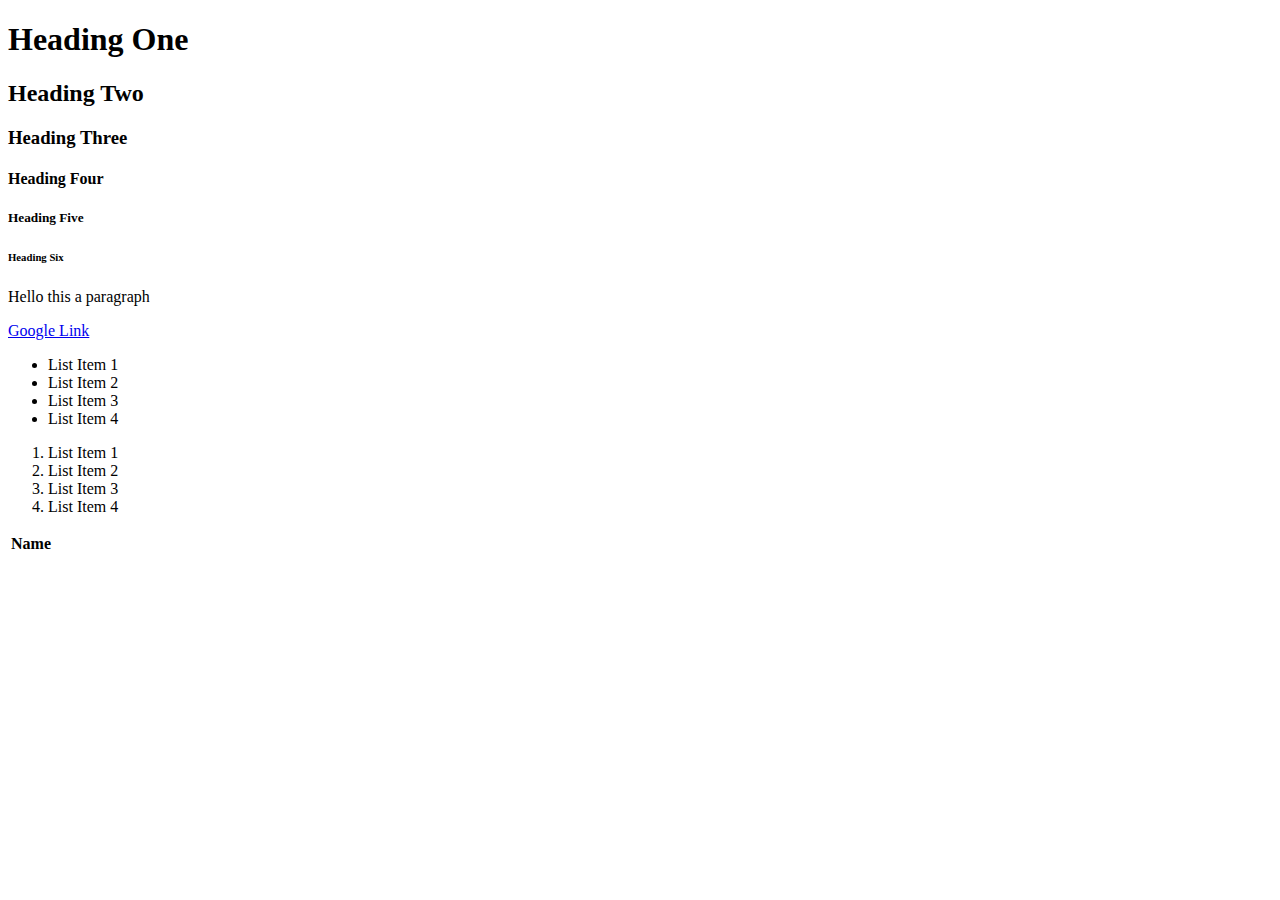
==== tutorial-1/index.html @ 32567331 "init push" ====
<!DOCTYPE html>
<html>
    <head>
        <title>Lauro's Website</title>
    </head>

    <body>
        <!-- Headers -->
        <h1>Heading One</h1>
        <h2>Heading Two</h2>
        <h3>Heading Three</h3>
        <h4>Heading Four</h4>
        <h5>Heading Five</h5>
        <h6>Heading Six</h6>

        <!-- Paragraphs -->
        <p> Hello this a paragraph </p>
        <a href="https://www.google.com/" target="_blank">Google Link</a>

        <!-- List -->
        <ul>
            <li> List Item 1 </li>
            <li> List Item 2 </li>
            <li> List Item 3 </li>
            <li> List Item 4 </li>
        </ul>

        <ol>
            <li> List Item 1 </li>
            <li> List Item 2 </li>
            <li> List Item 3 </li>
            <li> List Item 4 </li>
        </ol>

        <!-- Table -->
        <table>
            <thead>
                <tr>
                    <th> Name </th>
                </tr>
            </thead>

            <tbody>

            </tbody>
        </table>

    </body>

</html>
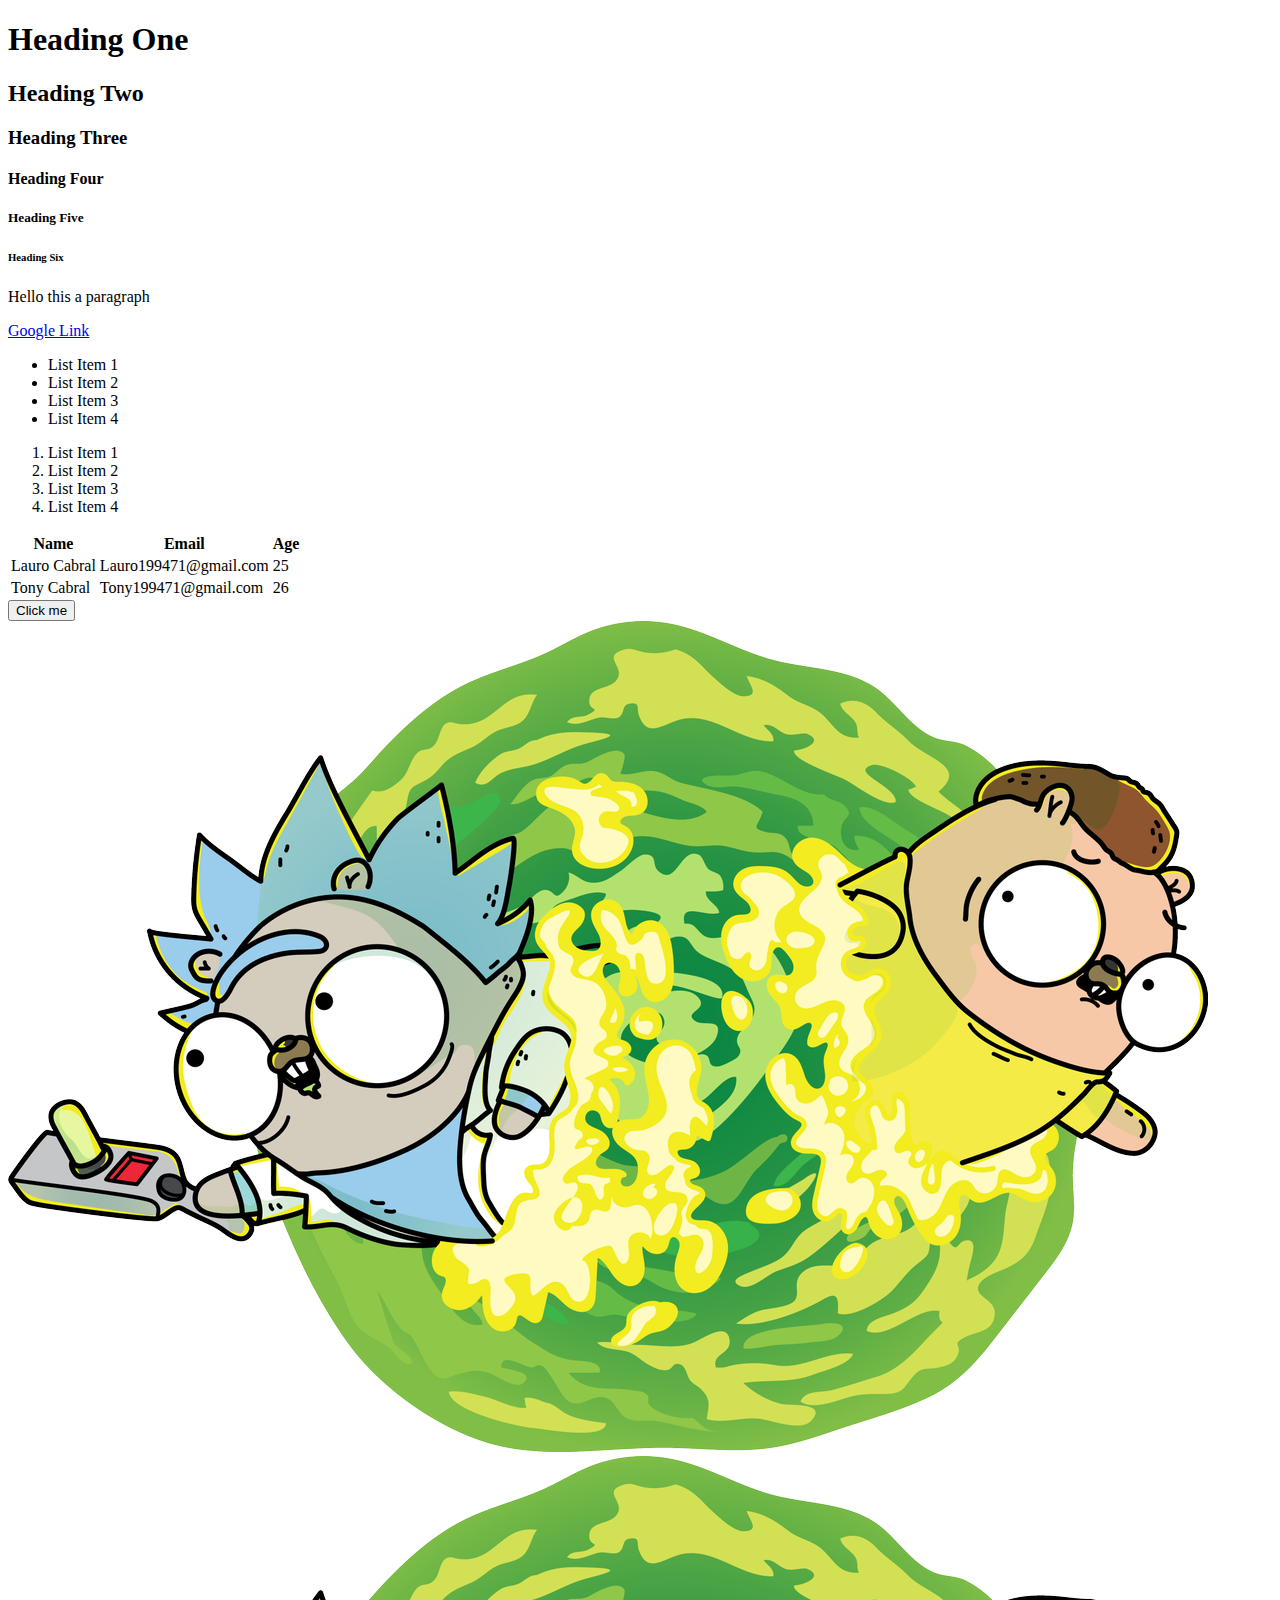
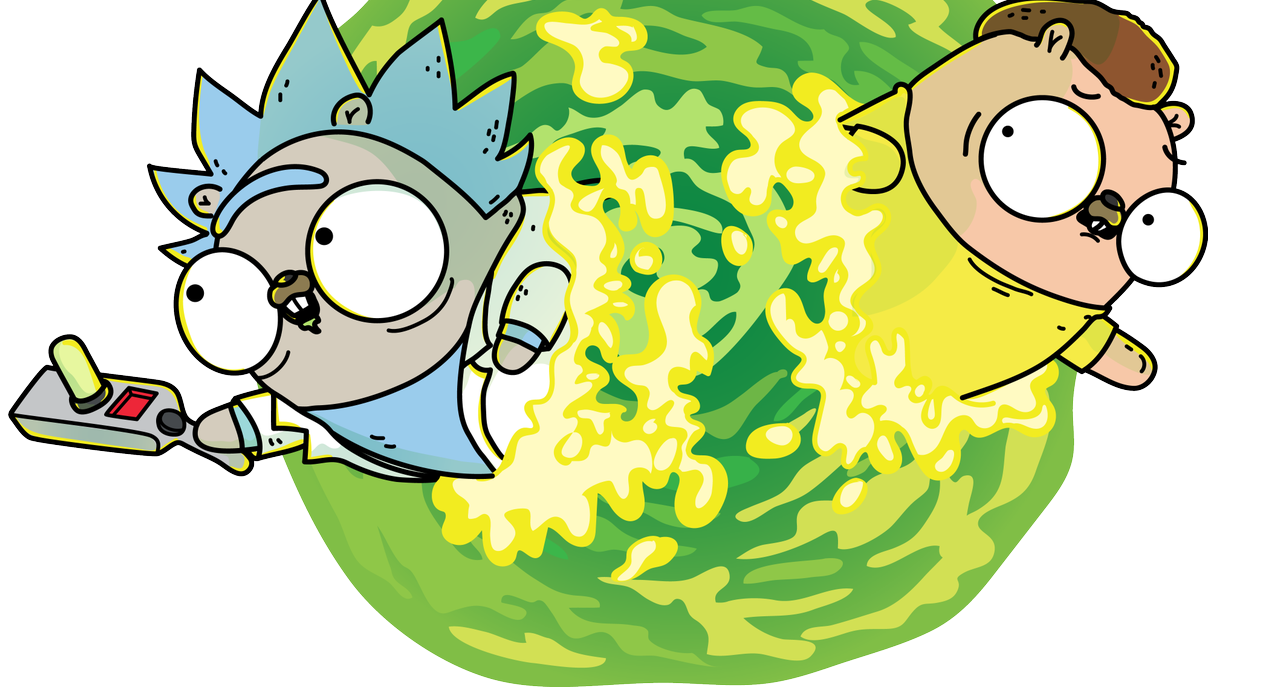
==== commit 3b12d9b0: "Finished HTML ... working on CSS" ====
--- a/tutorial-1/index.html
+++ b/tutorial-1/index.html
@@ -34,16 +34,48 @@
 
         <!-- Table -->
         <table>
+            <!-- Table Head -->
             <thead>
+                <!-- Table Row -->
                 <tr>
-                    <th> Name </th>
+                    <!-- Table Header -->
+                    <th> Name  </th>
+                    <th> Email </th>
+                    <th> Age   </th>
                 </tr>
             </thead>
 
+            <!-- Table Body -->
             <tbody>
+                <!-- Table Row -->
+                <tr>
+                    <!-- Table Data -->
+                    <td> Lauro Cabral </td>
+                    <td> Lauro199471@gmail.com </td> 
+                    <td> 25 </td>
+                </tr>
 
+                <tr>
+                    <td> Tony Cabral </td>
+                    <td> Tony199471@gmail.com </td> 
+                    <td> 26 </td>
+                </tr>
             </tbody>
         </table>
+
+        <!-- Button -->
+        <button> Click me </button>
+
+        <!-- Image -->
+        <img src='image/RickAndMorty.png' alt="RickAndMorty Pic">
+
+        <!-- Image Popup -->
+        <a href="image/RickAndMorty.png">
+            <img src='image/RickAndMorty.png' alt="RickAndMorty Pic">
+        </a>
+        
+        <!-- Line Break -->
+        <br>
 
     </body>
 
